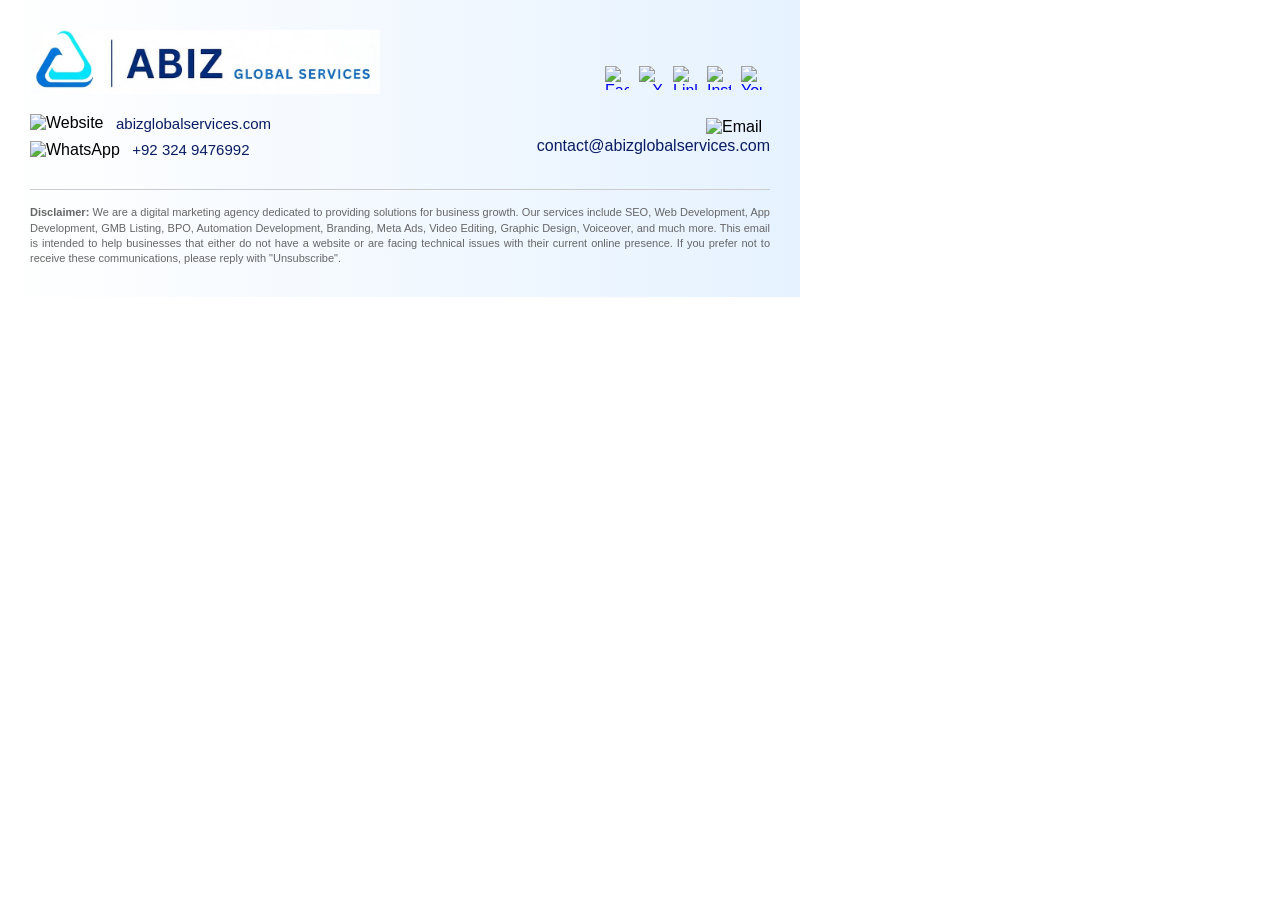
==== signature.html @ 8c17254e "feat: add email signature layout with custom logo and disclaimer Co-authored-by: ladlabaloch512-blip" ====
<!DOCTYPE html>
<html lang="en">
<head>
    <meta charset="UTF-8">
    <meta name="viewport" content="width=device-width, initial-scale=1.0">
    <title>Email Signature</title>
</head>
<body style="margin: 0; padding: 0;">
    <table cellpadding="0" cellspacing="0" border="0" style="font-family: Arial, sans-serif; max-width: 800px; width: 100%; background-color: #ffffff; background-image: linear-gradient(to right, #ffffff, #e6f2ff);">
        <tr>
            <td style="padding: 30px;">
                <table cellpadding="0" cellspacing="0" border="0" style="width: 100%;">
                    <tr>
                        <!-- Left Column: Logo -->
                        <td style="vertical-align: middle; width: 60%; padding-bottom: 20px;">
                            <img src="logo.jpg" alt="ABIZ Global Services" style="max-width: 350px; height: auto; display: block;">
                        </td>
                        <!-- Right Column: Social Icons -->
                        <td style="vertical-align: bottom; width: 40%; text-align: right; padding-bottom: 20px;">
                            <table cellpadding="0" cellspacing="0" border="0" style="display: inline-block;">
                                <tr>
                                    <td style="padding: 0 5px;">
                                        <a href="#" style="text-decoration: none;"><img src="https://img.icons8.com/ios-filled/50/0970c8/facebook-new.png" alt="Facebook" style="width: 24px; height: 24px; display: block;"></a>
                                    </td>
                                    <td style="padding: 0 5px;">
                                        <a href="#" style="text-decoration: none;"><img src="https://img.icons8.com/ios-filled/50/0970c8/twitter-x.png" alt="X" style="width: 24px; height: 24px; display: block;"></a>
                                    </td>
                                    <td style="padding: 0 5px;">
                                        <a href="#" style="text-decoration: none;"><img src="https://img.icons8.com/ios-filled/50/0970c8/linkedin.png" alt="LinkedIn" style="width: 24px; height: 24px; display: block;"></a>
                                    </td>
                                    <td style="padding: 0 5px;">
                                        <a href="#" style="text-decoration: none;"><img src="https://img.icons8.com/ios-filled/50/0970c8/instagram-new.png" alt="Instagram" style="width: 24px; height: 24px; display: block;"></a>
                                    </td>
                                    <td style="padding: 0 5px;">
                                        <a href="#" style="text-decoration: none;"><img src="https://img.icons8.com/ios-filled/50/0970c8/youtube-play.png" alt="YouTube" style="width: 24px; height: 24px; display: block;"></a>
                                    </td>
                                </tr>
                            </table>
                        </td>
                    </tr>
                    <tr>
                        <!-- Left Column: Contact details -->
                        <td style="vertical-align: middle;">
                            <table cellpadding="0" cellspacing="0" border="0">
                                <tr>
                                    <td style="padding-bottom: 8px;">
                                        <img src="https://img.icons8.com/ios-filled/50/081b64/globe--v1.png" alt="Website" style="width: 18px; height: 18px; vertical-align: middle; margin-right: 8px;">
                                        <a href="https://abizglobalservices.com" style="color: #081b64; text-decoration: none; font-size: 15px; vertical-align: middle;">abizglobalservices.com</a>
                                    </td>
                                </tr>
                                <tr>
                                    <td>
                                        <img src="https://img.icons8.com/ios-filled/50/081b64/whatsapp--v1.png" alt="WhatsApp" style="width: 18px; height: 18px; vertical-align: middle; margin-right: 8px;">
                                        <a href="https://wa.me/923249476992" style="color: #081b64; text-decoration: none; font-size: 15px; vertical-align: middle;">+92 324 9476992</a>
                                    </td>
                                </tr>
                            </table>
                        </td>
                        <!-- Right Column: Email -->
                        <td style="vertical-align: middle; text-align: right;">
                            <img src="https://img.icons8.com/ios-filled/50/081b64/new-post.png" alt="Email" style="width: 20px; height: 20px; vertical-align: middle; margin-right: 8px;">
                            <a href="mailto:contact@abizglobalservices.com" style="color: #081b64; text-decoration: none; font-size: 16px; vertical-align: middle;">contact@abizglobalservices.com</a>
                        </td>
                    </tr>
                </table>

                <!-- Disclaimer -->
                <table cellpadding="0" cellspacing="0" border="0" style="width: 100%; margin-top: 30px; border-top: 1px solid #cccccc; padding-top: 15px;">
                    <tr>
                        <td style="font-size: 11px; color: #666666; line-height: 1.4; text-align: justify;">
                            <strong>Disclaimer:</strong> We are a digital marketing agency dedicated to providing solutions for business growth. Our services include SEO, Web Development, App Development, GMB Listing, BPO, Automation Development, Branding, Meta Ads, Video Editing, Graphic Design, Voiceover, and much more. This email is intended to help businesses that either do not have a website or are facing technical issues with their current online presence. If you prefer not to receive these communications, please reply with "Unsubscribe".
                        </td>
                    </tr>
                </table>
            </td>
        </tr>
    </table>
</body>
</html>
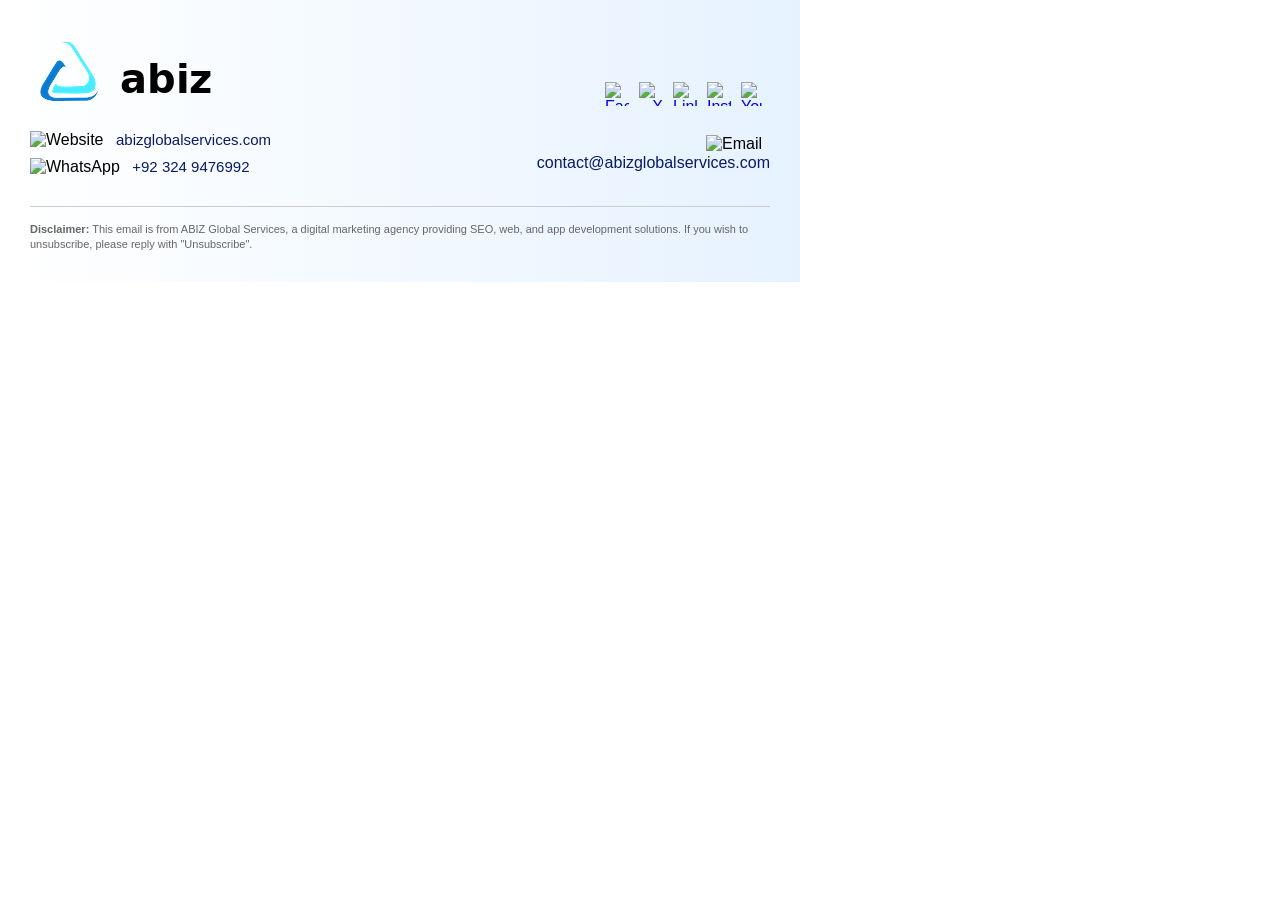
==== commit a52c6387: "feat: updated email signature design - Generated a new composite logo using user-provided shape and " ====
--- a/signature.html
+++ b/signature.html
@@ -13,7 +13,7 @@
                     <tr>
                         <!-- Left Column: Logo -->
                         <td style="vertical-align: middle; width: 60%; padding-bottom: 20px;">
-                            <img src="logo.jpg" alt="ABIZ Global Services" style="max-width: 350px; height: auto; display: block;">
+                            <img src="[data-uri]" alt="abiz" style="max-height: 80px; height: auto; display: block;">
                         </td>
                         <!-- Right Column: Social Icons -->
                         <td style="vertical-align: bottom; width: 40%; text-align: right; padding-bottom: 20px;">
@@ -67,8 +67,8 @@
                 <!-- Disclaimer -->
                 <table cellpadding="0" cellspacing="0" border="0" style="width: 100%; margin-top: 30px; border-top: 1px solid #cccccc; padding-top: 15px;">
                     <tr>
-                        <td style="font-size: 11px; color: #666666; line-height: 1.4; text-align: justify;">
-                            <strong>Disclaimer:</strong> We are a digital marketing agency dedicated to providing solutions for business growth. Our services include SEO, Web Development, App Development, GMB Listing, BPO, Automation Development, Branding, Meta Ads, Video Editing, Graphic Design, Voiceover, and much more. This email is intended to help businesses that either do not have a website or are facing technical issues with their current online presence. If you prefer not to receive these communications, please reply with "Unsubscribe".
+                        <td style="font-size: 11px; color: #666666; line-height: 1.4; text-align: left;">
+                            <strong>Disclaimer:</strong> This email is from ABIZ Global Services, a digital marketing agency providing SEO, web, and app development solutions. If you wish to unsubscribe, please reply with "Unsubscribe".
                         </td>
                     </tr>
                 </table>
